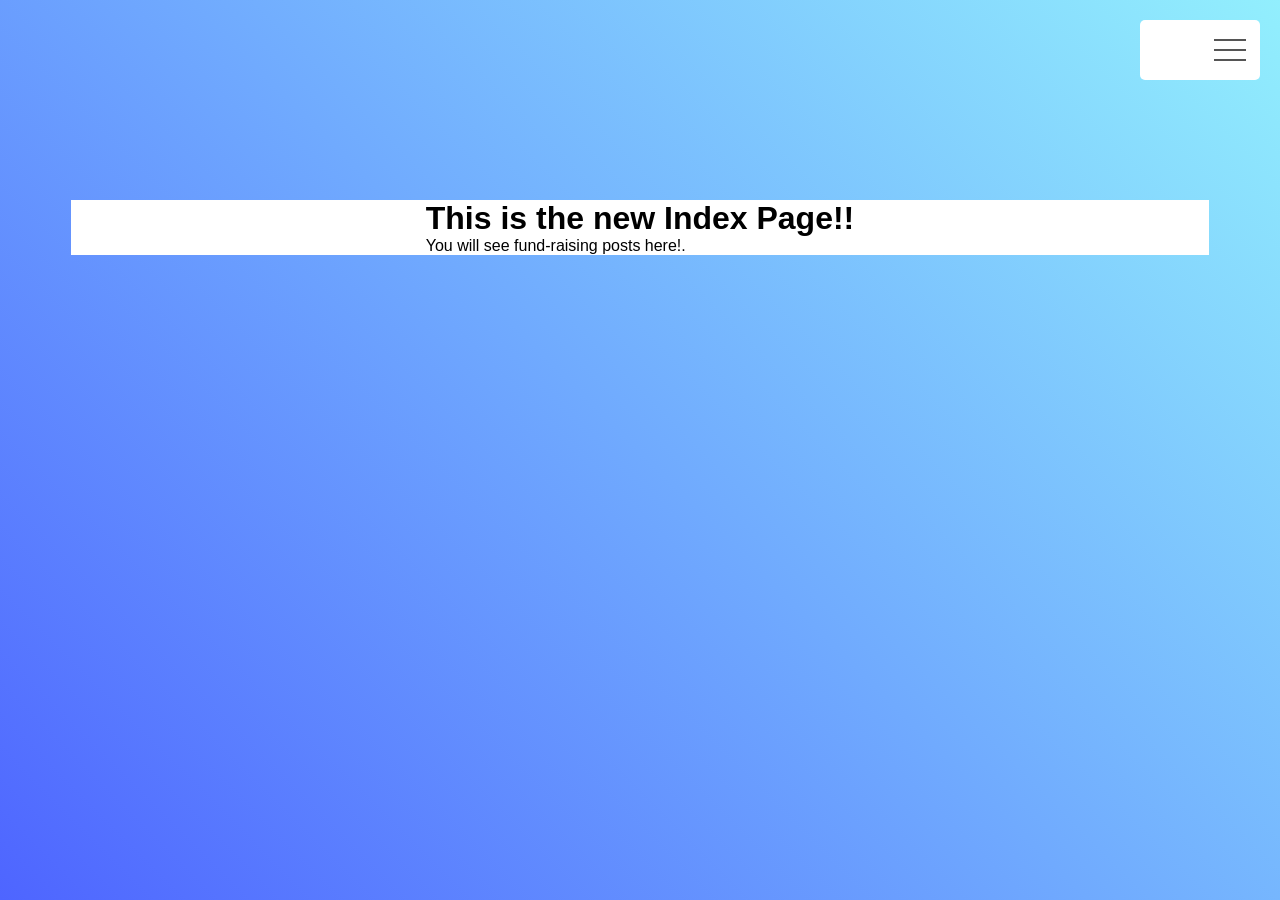
==== root(mvc)/index.html @ ddb7b0b7 "Backup" ====
<html>
  <head>
    <title>Fund Lagbe</title>
    <script type="text/javascript">
      let username = "";
      getUsername();

      // function changeElementAttribute(elemName, attName, attValue) {
      //   let x = document.getElementById(elemName);
      //   x.setAttribute(attName, attValue);
      // }

      function checkCookie(cookieName) {
        var cookieArr = document.cookie.split(";");
        for (var i = 0; i < cookieArr.length; i++) {
          var cookiePair = cookieArr[i].split("=");
          if (cookieName == cookiePair[0].trim()) {
            return true;
          }
        }
        return false;
      }

      function getUsername() {
        let xhttp = new XMLHttpRequest();
        xhttp.open("POST", "redirect.php?getUsername");
        xhttp.setRequestHeader(
          "Content-type",
          "application/x-www-form-urlencoded"
        );
        xhttp.send();

        xhttp.onreadystatechange = function () {
          if (this.readyState == 4 && this.status == 200) {
            // let username = JSON.parse(this.responseText);
            username = this.responseText;
          }
        };
      }

      function checkLoginStatus() {
        if (checkCookie("session")) {
          // If an User is signed in

          // document.getElementById("span1").innerHTML = `
          // <button onclick="location.href='redirect.php?home'">Home</button>
          // <button onclick="location.href='redirect.php?logout'">Logout</button>
          // `;

          // alert(900);
          document.getElementById("spanPP").innerHTML =
            `
          <img id="profilePhoto" src="Asset/Storage/profilePhotos/` +
            username +
            `.png" />
          `;
          // alert("done");
          // alert(username);

          document.getElementById("a1").innerHTML = "Home";
          document
            .getElementById("a1")
            .setAttribute("href", "redirect.php?home");
          document
            .getElementById("i1")
            .setAttribute("src", "Asset/Icons/home.png");

          document.getElementById("a2").innerHTML = "Logout";
          document
            .getElementById("a2")
            .setAttribute("href", "redirect.php?logout");
          document
            .getElementById("i2")
            .setAttribute("src", "Asset/Icons/logout.png");
          // . . . //
        } else {
          // If no User is signed in

          // document.getElementById("span1").innerHTML = `
          // <button onclick="location.href='redirect.php?register'">Register</button>
          // <button onclick="location.href='redirect.php?login'">Login</button>
          // `;

          document.getElementById("a1").innerHTML = "Register";
          document
            .getElementById("a1")
            .setAttribute("href", "redirect.php?register");
          document
            .getElementById("i1")
            .setAttribute("src", "Asset/Icons/register.png");

          document.getElementById("a2").innerHTML = "Login";
          document
            .getElementById("a2")
            .setAttribute("href", "redirect.php?login");
          document
            .getElementById("i2")
            .setAttribute("src", "Asset/Icons/login.png");
          // . . . //
        }
      }

      function menuDD() {
        let menuToggle = document.querySelector(".menuToggle");
        let menuDD = document.querySelector(".menuDD");

        menuToggle.onclick = function () {
          menuDD.classList.toggle("active");
        };
      }
    </script>

    <link rel="stylesheet" href="Asset/CSS/menuDD.css" />
    <link rel="stylesheet" href="Asset/CSS/style.css" />
    <link rel="stylesheet" href="Asset/CSS/index.css" />
  </head>
  <body>
    <div class="box">
      <div>
        <h1>This is the new Index Page!!</h1>
        <p>You will see fund-raising posts here!.</p>
      </div>
    </div>

    <div class="menuDD">
      <div class="userBx">
        <div class="imgBx">
          <span id="spanPP"></span>
        </div>
        <p class="text">Welcome!</p>
      </div>
      <div class="menuToggle"></div>
      <ul class="menu">
        <li>
          <img id="i1" src="" alt="" />
          <a id="a1" href=""></a>
        </li>
        <li>
          <img id="i2" src="" alt="" />
          <a id="a2" href=""></a>
        </li>
      </ul>
    </div>
  </body>
  <script>
    window.onload = function () {
      checkLoginStatus();
      document.querySelector("body").classList.toggle("visible");
    };
    menuDD();
  </script>
</html>
---- root(mvc)/Asset/CSS/menuDD.css ----
.menuDD {
    position: fixed;
    border-radius: 5px;
    top:20px;
    right: 20px;
    width: 120;
    height: 60px;
    background: #fff;
    display: flex;
    justify-content: space-between;
    transition: height 0.5s, width 0.5s;
    transition-delay: 0s, .15s;
    overflow: hidden;
}
.menuDD.active{
    height: 300px;
    width: 200px;

    transition: width 0.5s, height 0.5s;
    transition-delay: 0s, .15s;
}
.menuDD .userBx{
    position: relative;
    width: 60px;
    height: 60px;
    /* background: red; */
    /* display: flex; */
    align-items: center;
    /* overflow: hidden; */
    transition: width .5s, display;
    /* transition-delay: .05s, 2s; */
}
.menuDD.active .userBx{
    width: calc(100% - 60px);
    /* transition: width .5s; */
    /* display: flex; */
    /* width: 120px; */
    /* display: flex; */
    /* align-items: center; */

}
.menuDD .userBx .text{
    position: relative;
    opacity: 0;
    white-space: nowrap;
    color: #555;
    font-size: 1.1em;
    transition: opacity .5s;
    /* transition-delay: 0s; */
}
.menuDD.active .userBx .text{
    opacity: 1;
    transition: opacity .5s;
    transition-delay: .25s;
    /* transition-delay: 0s; */
}
.menuDD .userBx .imgBx{
    position: relative;
    float: left;
    /* float: left; */
    width: 40;
    height: 40;
    border-radius: 50%;
    overflow: hidden;
    /* background: rgb(52, 216, 6); */
    /* z-index: 0; */
    border: 10px solid white;
}
.menuDD .userBx .imgBx img{
    position: absolute;
    top:0;
    left:0;
    width: 100%;
    height: 100%;
    object-fit: cover;
}
.menuDD .menuToggle{
    position: relative;
    width: 60px;
    height: 60px;
    cursor: pointer;
    display: flex;
    justify-content: center;
    align-items: center;
    
    /* background-color: yellow; */
}
.menuDD .menuToggle::before{
    content: '';
    position: absolute;
    width: 32px;
    height: 2px;
    background: #555;
    transform: translateY(-10px);
    box-shadow: 0 10px #555;
    transition: 0.5s;   

}
.menuDD .menuToggle::after{
    content: '';
    position: absolute;
    width: 32px;
    height: 2px;
    background: #555;
    transform: translateY(10px);
    transition: 0.5s;

}
.menuDD.active .menuToggle::before{
    transform: translateY(0px) rotate(45deg);
    box-shadow: 0 0 #555;

}
.menuDD.active .menuToggle::after{
    transform: translateY(0px) rotate(-45deg);
    /* box-shadow: 0 0 #555; */

}
.menuDD .menu{
    opacity: 0;
    /* background-color: #073d45; */
    position: absolute;
    /* width: 100%; */
    width: 100%;
    /* right: 20px; */
    height: calc(100% - 60px);
    margin: 60px 0 0 0;
    padding: 0px 0px;
    border-top: 1px solid rgba(0,0,0,0.1);
    transition: opacity .5s;
}
.menuDD.active .menu{
    opacity: 1;
    transition: .5s;
}
.menu li{
    list-style: none;
    display: flex;
    align-items: center;
    gap: 10px;
    width: 50%;
    margin-left: 25px;
    margin: 30px;
    
}
.menu li a{
    font-size: 1em;
    text-decoration: none;
    color: #555;
}
.menu li img{
    width: 20px;
    /* border-radius: 50%; */
}



/* HTML */
/* 
<div class="menuDD">
            <div class="userBx">
                <div class="imgBx">
                    <img id="profilePhoto" src="" />
                </div>
                <p class="text">
                    <!-- shaiaz ali -->
                    <span class="welcomeSpan" id="welcomeSpan"></span>
                </p>
            </div>
            <div class="menuToggle"></div>
            <ul class="menu">
                <li>
                    <img src="Asset/Icons/index.png" alt="" class="icon">
                    <!-- <a href="redirect.php?index">Index</a> -->
                    <a href="redirect.php?index">Index</a>
                </li>
                <li>
                    <img src="Asset/Icons/usersList.png" alt="" class="icon">
                    <a href="redirect.php?listUsers">List Users</a>
                </li>
                <li>
                    <img src="Asset/Icons/edit.png" alt="" class="icon">
                    <a href="redirect.php?profileSettings">Settings</a>
                </li>
                <li>
                    <img src="Asset/Icons/logout.png" alt="" class="icon">
                    <a href="redirect.php?logout">Logout</a>
                </li>
            </ul>
        </div>
*/

/* JS */
/* 
function menuDD() {
                let menuToggle = document.querySelector('.menuToggle');
                let menuDD = document.querySelector('.menuDD');

                menuToggle.onclick = function() {
                    menuDD.classList.toggle('active');
                }
            }
*/
---- root(mvc)/Asset/CSS/style.css ----
body{
    background: linear-gradient(45deg, #4e65ff, #92effd);
    opacity: 0;
    transition: opacity 1s;
}

body.visible {
    opacity: 1;
    transition: opacity 1s;
}
.box{
    position: relative;
    /* background-color: white; */
    width: 90%;
    margin: auto;
    /* display: flex; */
    /* text-align: center; */
    /* align-items: center; */
    /* align-content: center; */
    font-family: Verdana, Geneva, Tahoma, sans-serif;
}
.box * {
    margin: auto;
}
.btn{
    /* display: flex; */
    /* border: 10px solid yellow; */
    width: auto;
    background: transparent;
    margin-bottom: 5px;
    border-radius: 15px;

}

/* JS */
/* window.onload = function() {
    document.querySelector('body').classList.toggle('visible');
}; */
---- root(mvc)/Asset/CSS/index.css ----
body{
    background: linear-gradient(45deg, #4e65ff, #92effd);
    opacity: 0;

}

body.visible {
    opacity: 1;
    transition: opacity 1s;
}
.box{
    background-color: white;
    width: 90%;
    margin: 200 auto;
    display: flex;
    /* text-align: center; */
    /* align-items: center; */
    /* align-content: center; */
    font-family: Verdana, Geneva, Tahoma, sans-serif;
}

/* JS */
/* window.onload = function() {
    document.querySelector('body').classList.toggle('visible');
}; */
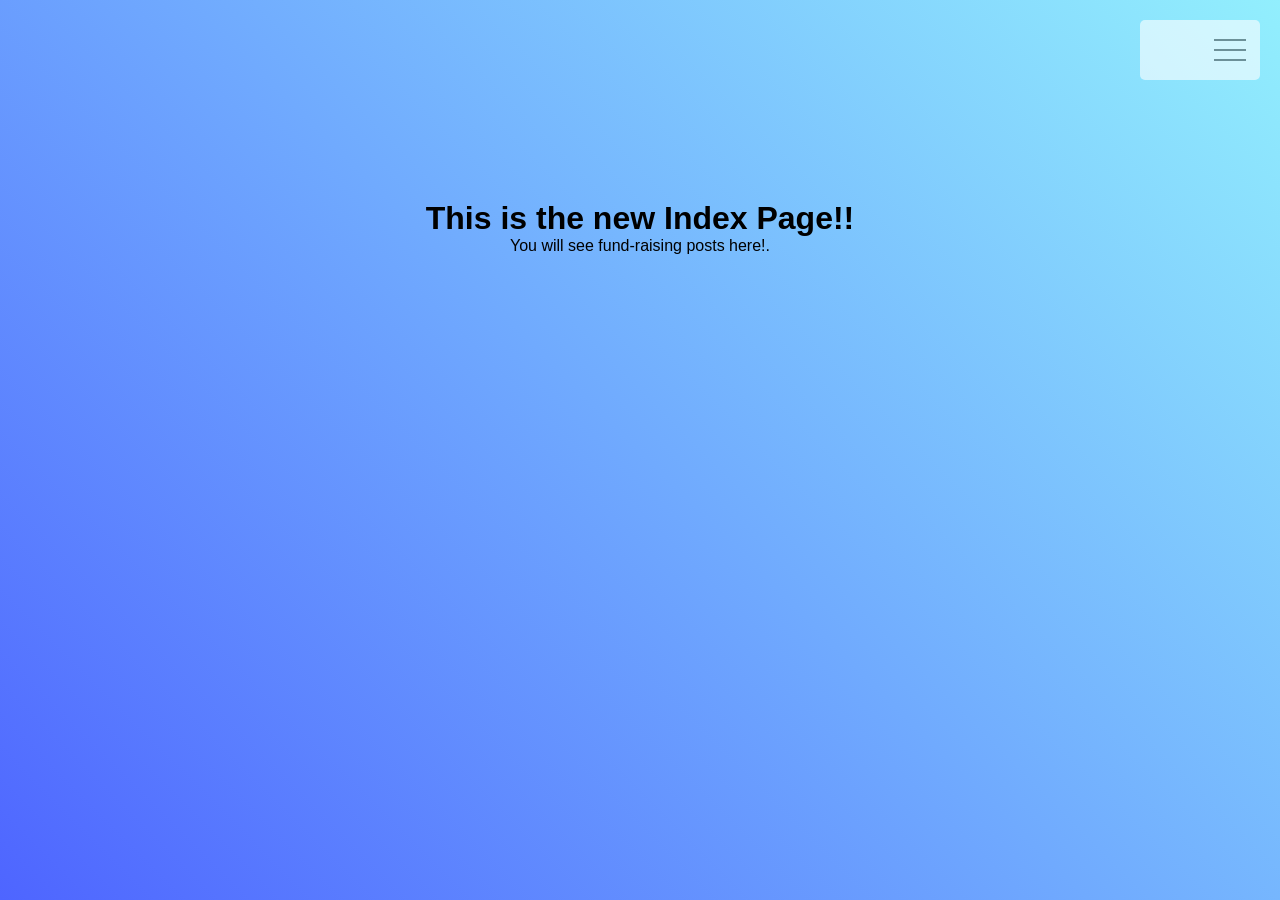
==== commit 7c69c5e2: "Final Commit" ====
--- a/root(mvc)/index.html
+++ b/root(mvc)/index.html
@@ -4,6 +4,7 @@
     <script type="text/javascript">
       let username = "";
       getUsername();
+      getPosts();
 
       // function changeElementAttribute(elemName, attName, attValue) {
       //   let x = document.getElementById(elemName);
@@ -108,6 +109,65 @@
           menuDD.classList.toggle("active");
         };
       }
+
+      function loadPosts(items) {
+        const div = document.getElementById("posts");
+        items.forEach((item) => {
+          if (item["approveStatus"] == 1) {
+            div.innerHTML +=
+              `
+          <div>
+          <h2>` +
+              item["postTitle"] +
+              // item["postID"] +
+              `
+             </h2>
+             <img class="postPhoto" src="Asset/Storage/postPhotos/` +
+              item["postID"] +
+              `.png" />
+         <p>` +
+              item["postContent"] +
+              `</p>
+          <input type="text" class="inpTxt flow" value="Fund Target: ` +
+              item["fundTarget"] +
+              ` BDT" readonly>
+          <input type="text" class="inpTxt flow" value="Fund Raised: ` +
+              item["currentFund"] +
+              ` BDT" readonly><br>
+            <input type="button" class="inpTxt inv" value="Invest?">
+          </div>
+          `;
+          }
+        });
+        items.forEach((item) => {
+          document.getElementById("postPhoto").innerHTML =
+            `
+          <img id="profilePhoto" src="Asset/Storage/postPhotos/` +
+            item["postID"] +
+            `.png" />
+          `;
+        });
+      }
+
+      function getPosts() {
+        let xhttp = new XMLHttpRequest();
+        xhttp.open("POST", "redirect.php?getPosts");
+        xhttp.setRequestHeader(
+          "Content-type",
+          "application/x-www-form-urlencoded"
+        );
+        xhttp.send();
+
+        xhttp.onreadystatechange = function () {
+          if (this.readyState == 4 && this.status == 200) {
+            // let username = JSON.parse(this.responseText);
+            let posts = JSON.parse(this.responseText);
+            // alert(50);
+            loadPosts(posts);
+            // alert(this.responseText);
+          }
+        };
+      }
     </script>
 
     <link rel="stylesheet" href="Asset/CSS/menuDD.css" />
@@ -115,13 +175,27 @@
     <link rel="stylesheet" href="Asset/CSS/index.css" />
   </head>
   <body>
-    <div class="box">
+    <div id="dialogue" class="box">
       <div>
         <h1>This is the new Index Page!!</h1>
         <p>You will see fund-raising posts here!.</p>
       </div>
+      <!-- <div style="background-color: orangered">
+        <h1>This is the new Index Page!!</h1>
+        <p>You will see fund-raising posts here!.</p>
+      </div> -->
+      <div id="posts">
+        <!-- <div style="background-color: blue">post 01</div>
+        <div style="background-color: blue">post 01</div> -->
+      </div>
+
+      <!-- <div>
+        <h2></h2>
+        <p></p>
+        <input type="text" class="inpTxt" value="">
+        <input type="text" class="inpTxt" value="">
+      </div> -->
     </div>
-
     <div class="menuDD">
       <div class="userBx">
         <div class="imgBx">
--- a/root(mvc)/Asset/CSS/menuDD.css
+++ b/root(mvc)/Asset/CSS/menuDD.css
@@ -8,15 +8,16 @@
     background: #fff;
     display: flex;
     justify-content: space-between;
-    transition: height 0.5s, width 0.5s;
+    opacity: .6;
+    transition: height 0.5s, width 0.5s, opacity .5s;
     transition-delay: 0s, .15s;
     overflow: hidden;
 }
 .menuDD.active{
     height: 300px;
     width: 200px;
-
-    transition: width 0.5s, height 0.5s;
+    opacity: 1;
+    transition: width 0.5s, height 0.5s, opacity .5s;
     transition-delay: 0s, .15s;
 }
 .menuDD .userBx{
--- a/root(mvc)/Asset/CSS/style.css
+++ b/root(mvc)/Asset/CSS/style.css
@@ -29,6 +29,12 @@
     background: transparent;
     margin-bottom: 5px;
     border-radius: 15px;
+    /* text-align: center; */
+    
+}
+
+.inpTxt {
+    border-radius: 15px;
 
 }
 
--- a/root(mvc)/Asset/CSS/index.css
+++ b/root(mvc)/Asset/CSS/index.css
@@ -9,14 +9,60 @@
     transition: opacity 1s;
 }
 .box{
-    background-color: white;
-    width: 90%;
+    /* background-color: white; */
+    width: 70%;
     margin: 200 auto;
-    display: flex;
-    /* text-align: center; */
+    /* display: flex; */
+    text-align: center;
     /* align-items: center; */
     /* align-content: center; */
     font-family: Verdana, Geneva, Tahoma, sans-serif;
+}
+
+.box div div{   /* POSTS */
+    padding: 20px;
+    position: relative;
+    /* opacity: .2; */
+    /* background-color: #4e65ff; */
+    /* height: 100px; */
+
+}
+.box div{       /* POST CONTAINER */
+    position: relative;
+    border-radius: 25px;
+    margin: 30px;
+    /* background-color: green; */
+}
+
+#dialogue{
+    /* background-color: grey; */
+    align-items: center;
+}
+
+.postPhoto{
+    /* height: 270px;
+    width: 480px; */
+    width: 100%;
+    aspect-ratio: 16/9;
+    object-fit: cover;
+    border-radius: 45px;
+    padding: 20px 0;
+}
+
+.flow{
+    background: transparent;
+    text-align: center;
+    /* size: 100px; */
+    padding: 10px;
+    font-size: 10px;
+}
+.inv{
+    background: transparent;
+    text-align: center;
+    /* size: 100px; */
+    padding: 20px 20px;
+    font-size: 20px;
+
 }
 
 /* JS */
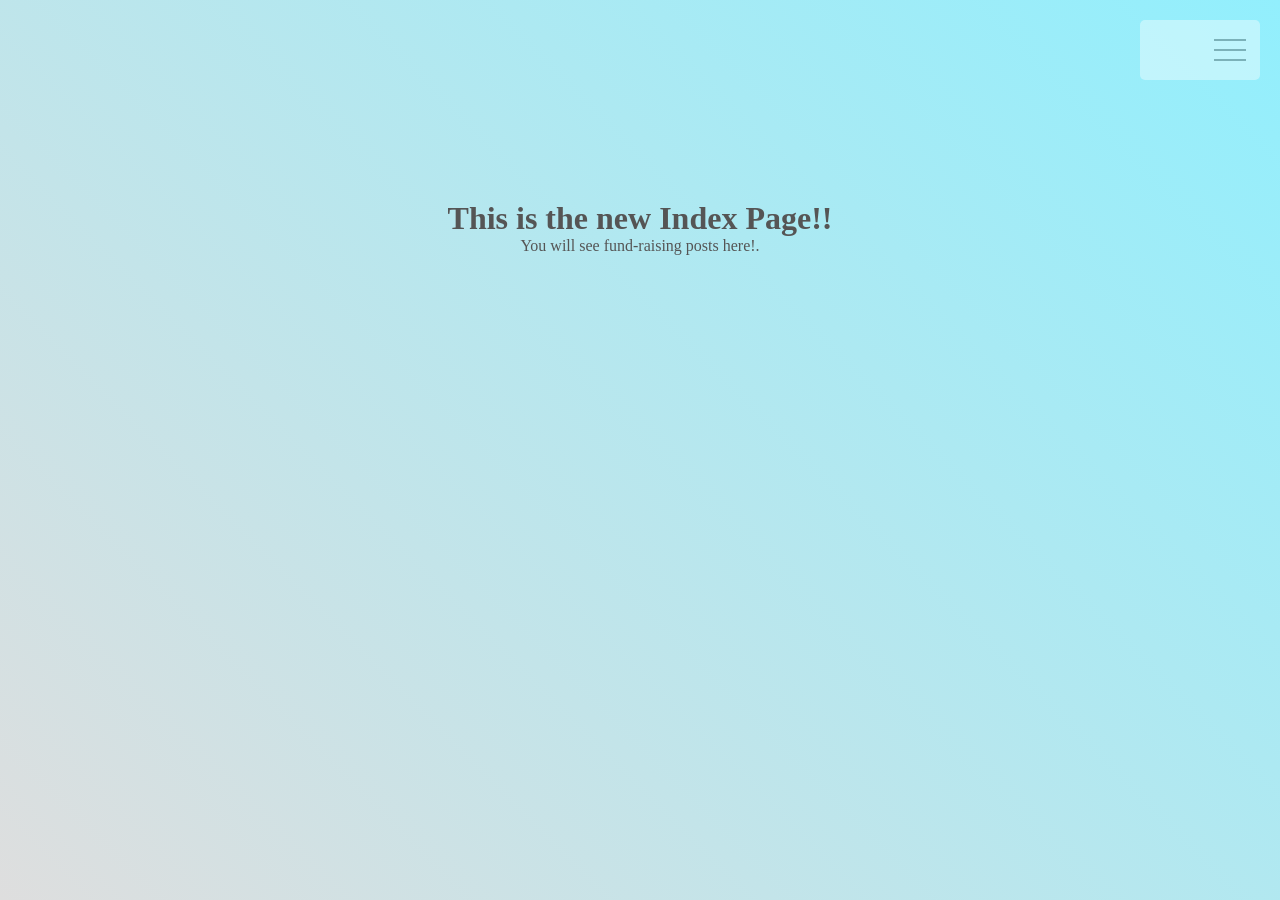
==== commit 3ecbf69a: "Final Update" ====
--- a/root(mvc)/index.html
+++ b/root(mvc)/index.html
@@ -1,115 +1,10 @@
 <html>
   <head>
     <title>Fund Lagbe</title>
-    <script type="text/javascript">
-      let username = "";
-      getUsername();
+
+    <script src="Asset/JavaScript/script.js"></script>
+    <script>
       getPosts();
-
-      // function changeElementAttribute(elemName, attName, attValue) {
-      //   let x = document.getElementById(elemName);
-      //   x.setAttribute(attName, attValue);
-      // }
-
-      function checkCookie(cookieName) {
-        var cookieArr = document.cookie.split(";");
-        for (var i = 0; i < cookieArr.length; i++) {
-          var cookiePair = cookieArr[i].split("=");
-          if (cookieName == cookiePair[0].trim()) {
-            return true;
-          }
-        }
-        return false;
-      }
-
-      function getUsername() {
-        let xhttp = new XMLHttpRequest();
-        xhttp.open("POST", "redirect.php?getUsername");
-        xhttp.setRequestHeader(
-          "Content-type",
-          "application/x-www-form-urlencoded"
-        );
-        xhttp.send();
-
-        xhttp.onreadystatechange = function () {
-          if (this.readyState == 4 && this.status == 200) {
-            // let username = JSON.parse(this.responseText);
-            username = this.responseText;
-          }
-        };
-      }
-
-      function checkLoginStatus() {
-        if (checkCookie("session")) {
-          // If an User is signed in
-
-          // document.getElementById("span1").innerHTML = `
-          // <button onclick="location.href='redirect.php?home'">Home</button>
-          // <button onclick="location.href='redirect.php?logout'">Logout</button>
-          // `;
-
-          // alert(900);
-          document.getElementById("spanPP").innerHTML =
-            `
-          <img id="profilePhoto" src="Asset/Storage/profilePhotos/` +
-            username +
-            `.png" />
-          `;
-          // alert("done");
-          // alert(username);
-
-          document.getElementById("a1").innerHTML = "Home";
-          document
-            .getElementById("a1")
-            .setAttribute("href", "redirect.php?home");
-          document
-            .getElementById("i1")
-            .setAttribute("src", "Asset/Icons/home.png");
-
-          document.getElementById("a2").innerHTML = "Logout";
-          document
-            .getElementById("a2")
-            .setAttribute("href", "redirect.php?logout");
-          document
-            .getElementById("i2")
-            .setAttribute("src", "Asset/Icons/logout.png");
-          // . . . //
-        } else {
-          // If no User is signed in
-
-          // document.getElementById("span1").innerHTML = `
-          // <button onclick="location.href='redirect.php?register'">Register</button>
-          // <button onclick="location.href='redirect.php?login'">Login</button>
-          // `;
-
-          document.getElementById("a1").innerHTML = "Register";
-          document
-            .getElementById("a1")
-            .setAttribute("href", "redirect.php?register");
-          document
-            .getElementById("i1")
-            .setAttribute("src", "Asset/Icons/register.png");
-
-          document.getElementById("a2").innerHTML = "Login";
-          document
-            .getElementById("a2")
-            .setAttribute("href", "redirect.php?login");
-          document
-            .getElementById("i2")
-            .setAttribute("src", "Asset/Icons/login.png");
-          // . . . //
-        }
-      }
-
-      function menuDD() {
-        let menuToggle = document.querySelector(".menuToggle");
-        let menuDD = document.querySelector(".menuDD");
-
-        menuToggle.onclick = function () {
-          menuDD.classList.toggle("active");
-        };
-      }
-
       function loadPosts(items) {
         const div = document.getElementById("posts");
         items.forEach((item) => {
@@ -170,8 +65,6 @@
       }
     </script>
 
-    <link rel="stylesheet" href="Asset/CSS/menuDD.css" />
-    <link rel="stylesheet" href="Asset/CSS/style.css" />
     <link rel="stylesheet" href="Asset/CSS/index.css" />
   </head>
   <body>
@@ -196,31 +89,11 @@
         <input type="text" class="inpTxt" value="">
       </div> -->
     </div>
-    <div class="menuDD">
-      <div class="userBx">
-        <div class="imgBx">
-          <span id="spanPP"></span>
-        </div>
-        <p class="text">Welcome!</p>
-      </div>
-      <div class="menuToggle"></div>
-      <ul class="menu">
-        <li>
-          <img id="i1" src="" alt="" />
-          <a id="a1" href=""></a>
-        </li>
-        <li>
-          <img id="i2" src="" alt="" />
-          <a id="a2" href=""></a>
-        </li>
-      </ul>
-    </div>
+    <div id="divMenuDD" class="menuDD"></div>
   </body>
   <script>
     window.onload = function () {
-      checkLoginStatus();
-      document.querySelector("body").classList.toggle("visible");
+      runFunc();
     };
-    menuDD();
   </script>
 </html>
--- a/root(mvc)/Asset/CSS/index.css
+++ b/root(mvc)/Asset/CSS/index.css
@@ -1,22 +1,20 @@
-body{
-    background: linear-gradient(45deg, #4e65ff, #92effd);
-    opacity: 0;
-
-}
-
+/* 
 body.visible {
     opacity: 1;
     transition: opacity 1s;
-}
+} */
+@import "style.css";
+
+
+
+
+
+
 .box{
-    /* background-color: white; */
     width: 70%;
     margin: 200 auto;
-    /* display: flex; */
     text-align: center;
-    /* align-items: center; */
-    /* align-content: center; */
-    font-family: Verdana, Geneva, Tahoma, sans-serif;
+    /* font-family: Verdana, Geneva, Tahoma, sans-serif; */
 }
 
 .box div div{   /* POSTS */
